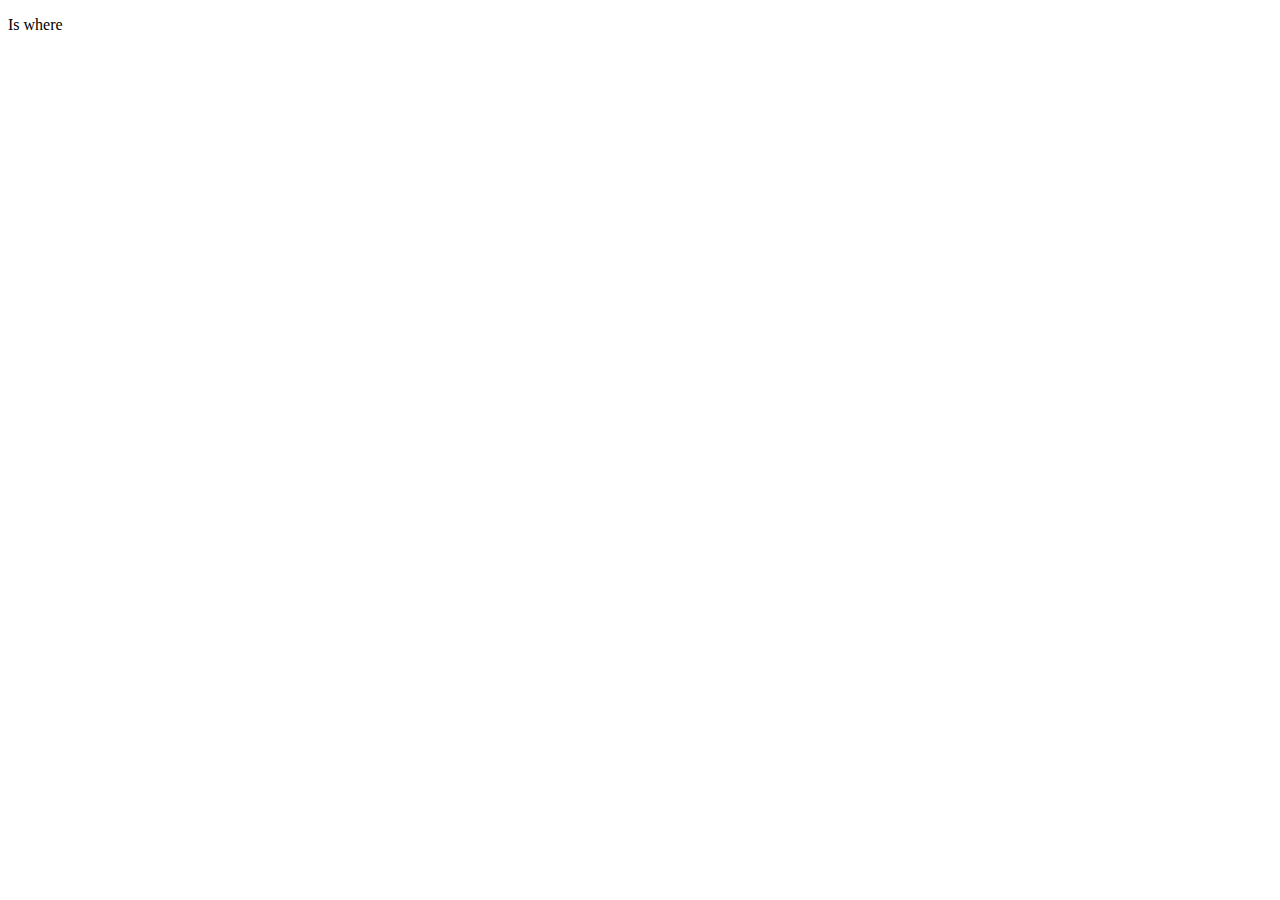
==== index.html @ 12d32783 "images" ====
<!DOCTYPE html>
<html lang="en">
<head>
    <meta charset="UTF-8">
    <meta name="viewport" content="width=device-width, initial-scale=1.0">
    <title>Document</title>
</head>
<body>
    <p>Is where </p>
</body>
</html>
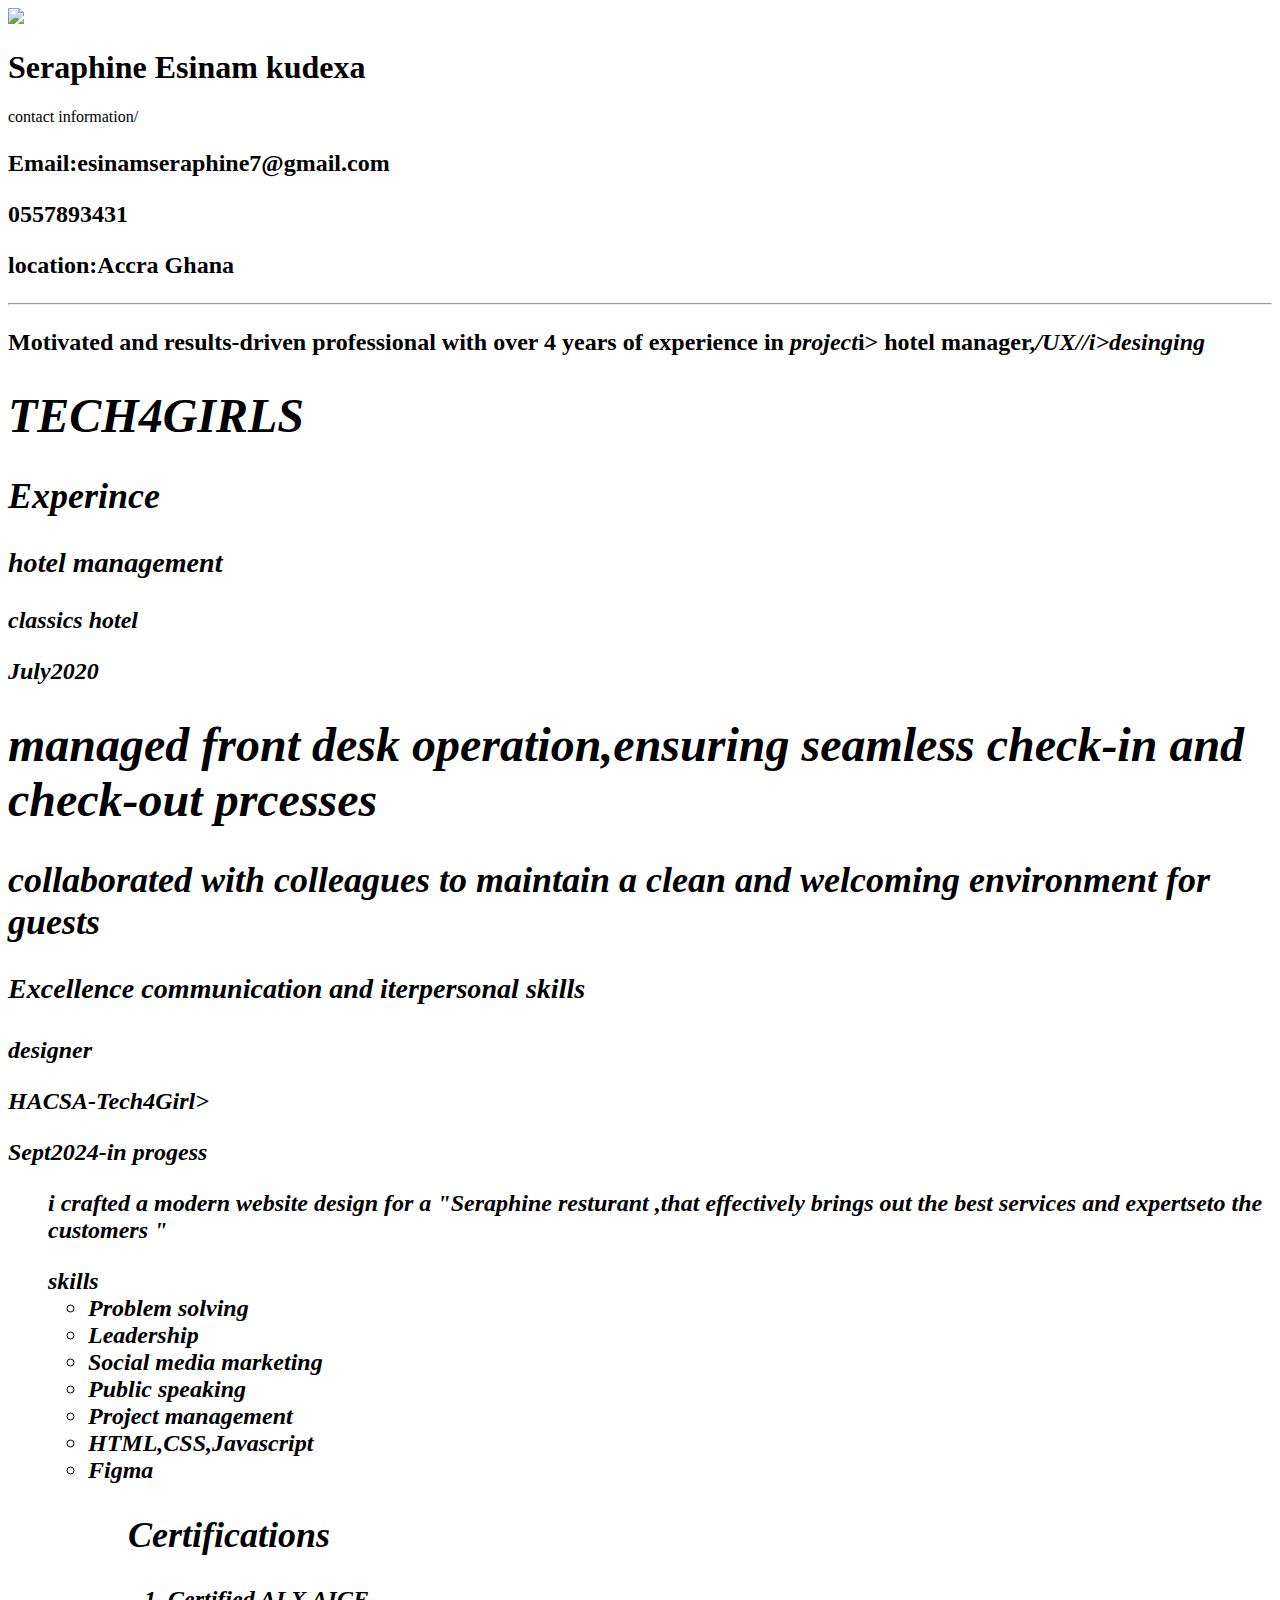
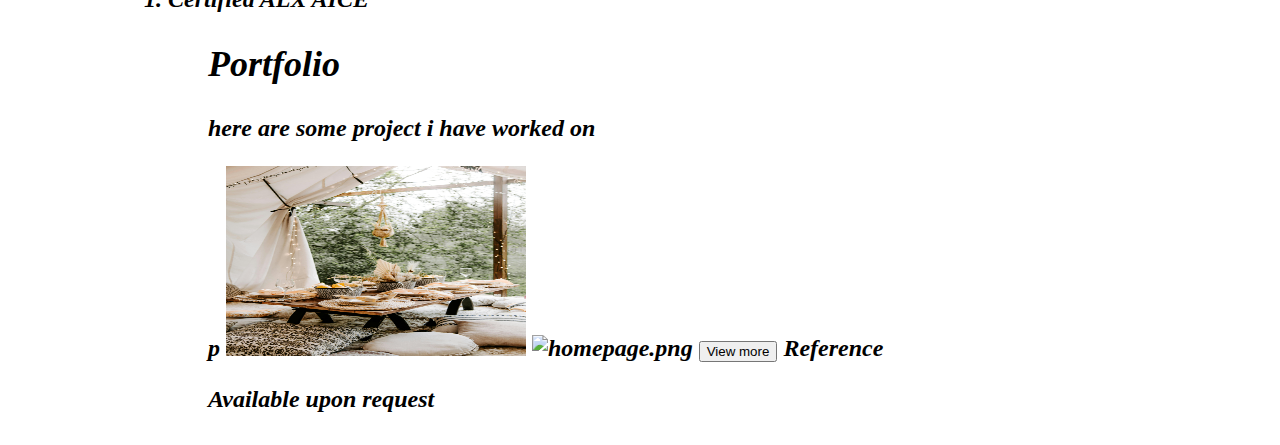
==== commit 2efde82c: "made changes" ====
--- a/index.html
+++ b/index.html
@@ -3,9 +3,69 @@
 <head>
     <meta charset="UTF-8">
     <meta name="viewport" content="width=device-width, initial-scale=1.0">
-    <title>Document</title>
-</head>
-<body>
-    <p>Is where </p>
+    <title>My Resume</title>
+
+    </head>
+    <img src="my pic alt=my picwidth=height=300">
+    
+    <h1>Seraphine Esinam kudexa</h1
+<h2>contact information/<h2>
+  
+    <p>Email:esinamseraphine7@gmail.com</p>
+  <p>0557893431</p>
+  
+  <p>location:Accra Ghana</p>
+  <hr>
+  
+  <h2><Summary</h2>
+ 
+  <p><b></b>Motivated and results-driven</b> professional with over 4 years of experience in <i>project</i>i> hotel manager,<i><UI>/UX//i>desinging</UI><p></p>
+<h1>TECH4GIRLS</h1>
+
+    <h2>Experince</h2>
+    <h3>hotel management</h3>
+    <p>classics hotel</p>
+    <p>July2020</p>
+    <h1>managed front desk operation,ensuring seamless check-in and check-out prcesses
+<h2>collaborated  with colleagues to maintain a clean and welcoming environment for guests
+    <h2></h2>
+
+<h3>Excellence communication and iterpersonal skills</h3>
+<h4><UI>
+<UX>designer</UX>
+<p><HACSA-Tech4Girl</>HACSA-Tech4Girl></p>
+<p>Sept2024-in progess</p>
+<ul>i crafted  a modern website design for a "Seraphine resturant ,that effectively brings out the best services and expertseto the customers
+     "</ul>
+<ul>skills
+
+<ul>
+    <li>Problem solving
+        <li>Leadership
+            <li>Social media marketing
+                 </li>
+        </li>
+    <li>Public speaking</li>
+    <li>Project management</li>
+    <li>HTML,CSS,Javascript
+        <li>Figma
+            
+        </li>
+<ul/>
+<h2>Certifications</h2> 
+<ol>
+    <li>Certified ALX AICE</li>
+    <Certified Visual Assistant </li>
+        <ol>
+            <h2>Portfolio</h2>
+            <p>here are some project i have worked on</p>p
+            <img src="images/pexels-katrina-justovica-3393577-7958188.jpg "width="300"height="190">
+            <image src="images/pexels-katrina-justovica-3393577-7958188.jpg/"alt="homepage.png"alt=width=200px height="190"></image src=images> 
+                <button>View more</button>
+                 
+               <h>Reference</h>
+               <P>Available upon request</P> 
+    
+   
 </body>
 </html>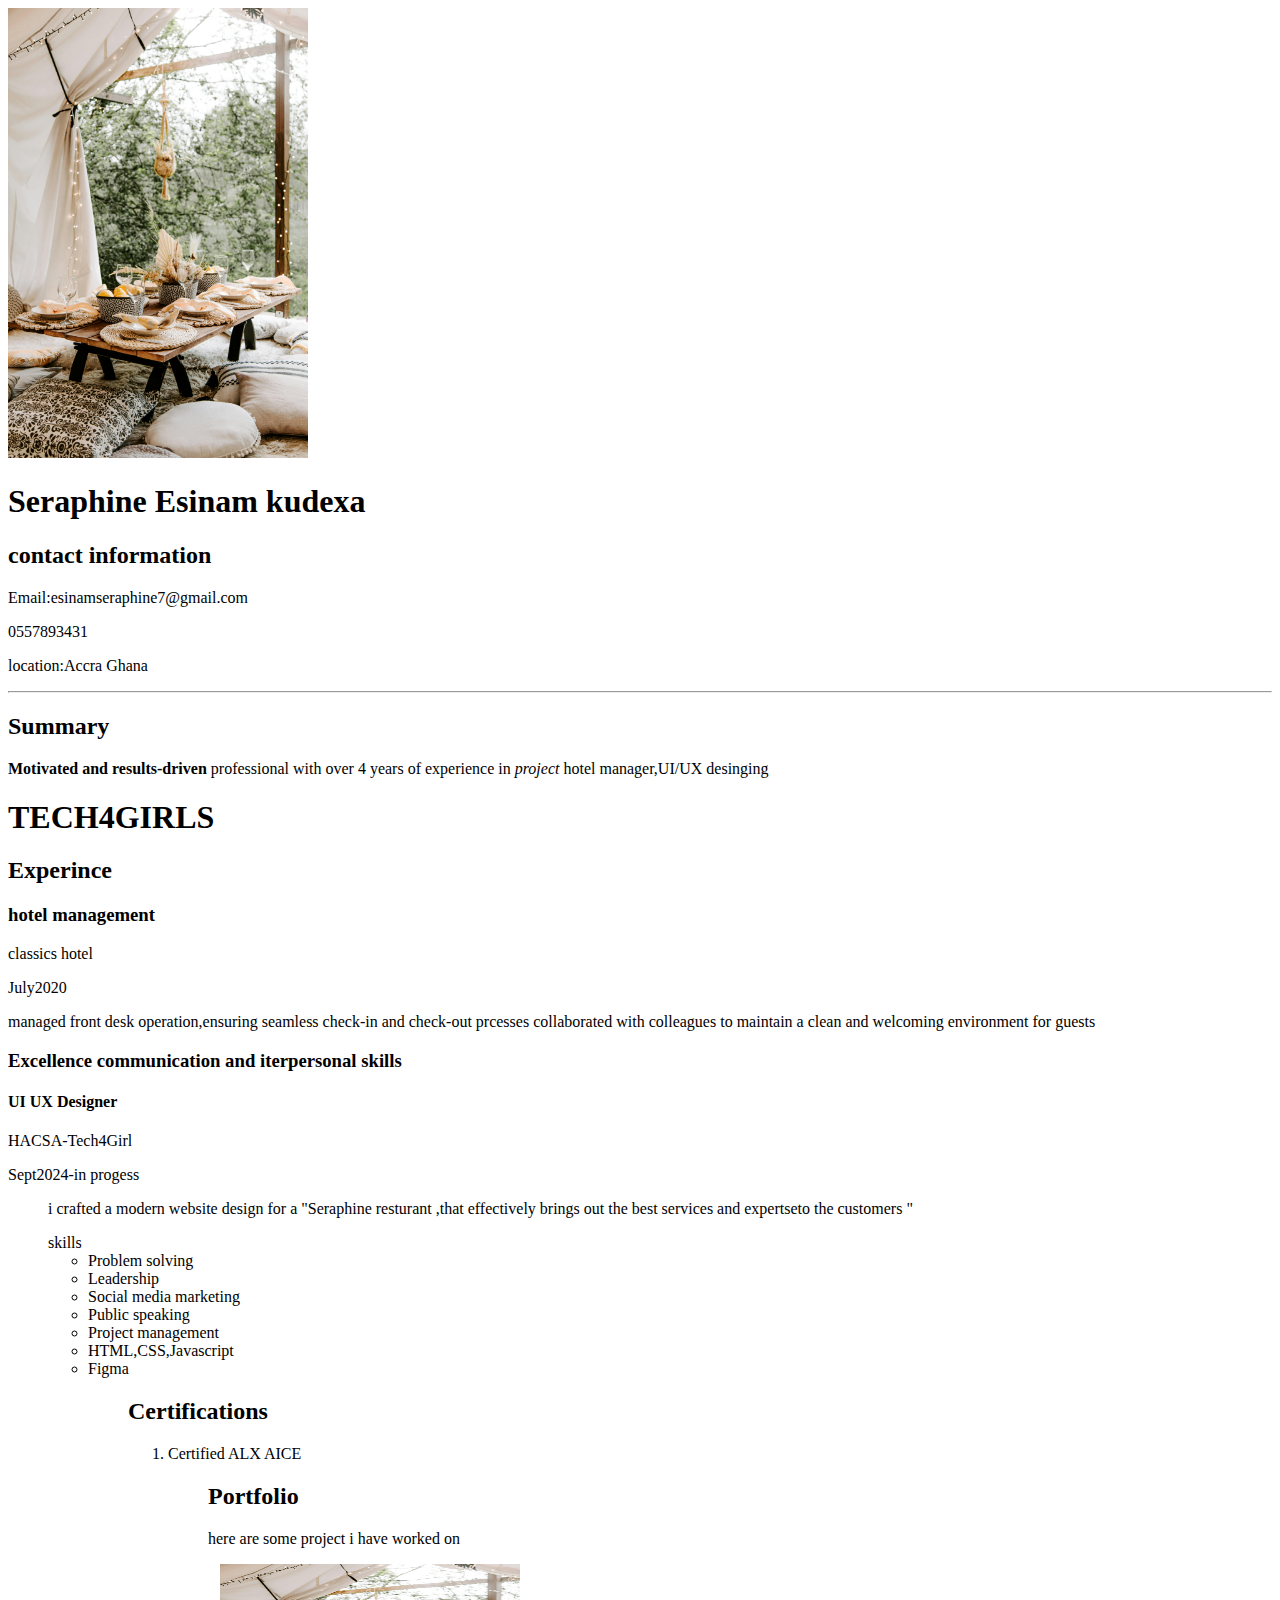
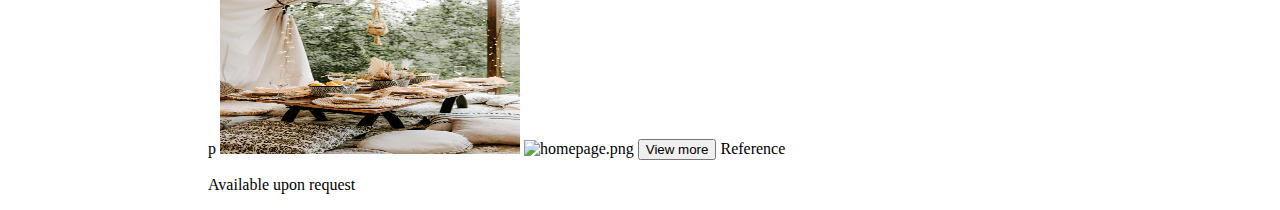
==== commit 82d72149: "fixed some errors with the elements" ====
--- a/index.html
+++ b/index.html
@@ -4,12 +4,14 @@
     <meta charset="UTF-8">
     <meta name="viewport" content="width=device-width, initial-scale=1.0">
     <title>My Resume</title>
+    <link rel="stylesheet" href="src/style.css">
 
     </head>
-    <img src="my pic alt=my picwidth=height=300">
-    
-    <h1>Seraphine Esinam kudexa</h1
-<h2>contact information/<h2>
+    <!-- <img src="my pic alt=my picwidth=height=300"> -->
+  <body>
+    <img class="pic" src="images/pexels-katrina-justovica-3393577-7958188.jpg" alt="">
+    <h1>Seraphine Esinam kudexa</h1>
+<h2>contact information</h2>
   
     <p>Email:esinamseraphine7@gmail.com</p>
   <p>0557893431</p>
@@ -17,23 +19,21 @@
   <p>location:Accra Ghana</p>
   <hr>
   
-  <h2><Summary</h2>
+  <h2>Summary</h2>
  
-  <p><b></b>Motivated and results-driven</b> professional with over 4 years of experience in <i>project</i>i> hotel manager,<i><UI>/UX//i>desinging</UI><p></p>
+  <p><b>Motivated and results-driven</b> professional with over 4 years of experience in <i>project</i> hotel manager,UI/UX desinging</p>
 <h1>TECH4GIRLS</h1>
 
     <h2>Experince</h2>
     <h3>hotel management</h3>
     <p>classics hotel</p>
     <p>July2020</p>
-    <h1>managed front desk operation,ensuring seamless check-in and check-out prcesses
-<h2>collaborated  with colleagues to maintain a clean and welcoming environment for guests
-    <h2></h2>
+    <p>managed front desk operation,ensuring seamless check-in and check-out prcesses
+collaborated  with colleagues to maintain a clean and welcoming environment for guests</p>
 
 <h3>Excellence communication and iterpersonal skills</h3>
-<h4><UI>
-<UX>designer</UX>
-<p><HACSA-Tech4Girl</>HACSA-Tech4Girl></p>
+<h4>UI UX Designer</h4>
+<p>HACSA-Tech4Girl</p>
 <p>Sept2024-in progess</p>
 <ul>i crafted  a modern website design for a "Seraphine resturant ,that effectively brings out the best services and expertseto the customers
      "</ul>
@@ -68,4 +68,5 @@
     
    
 </body>
-</html>+</html>
+
--- a/src/style.css
+++ b/src/style.css
@@ -0,0 +1,3 @@
+.pic{
+    width: 300px;
+}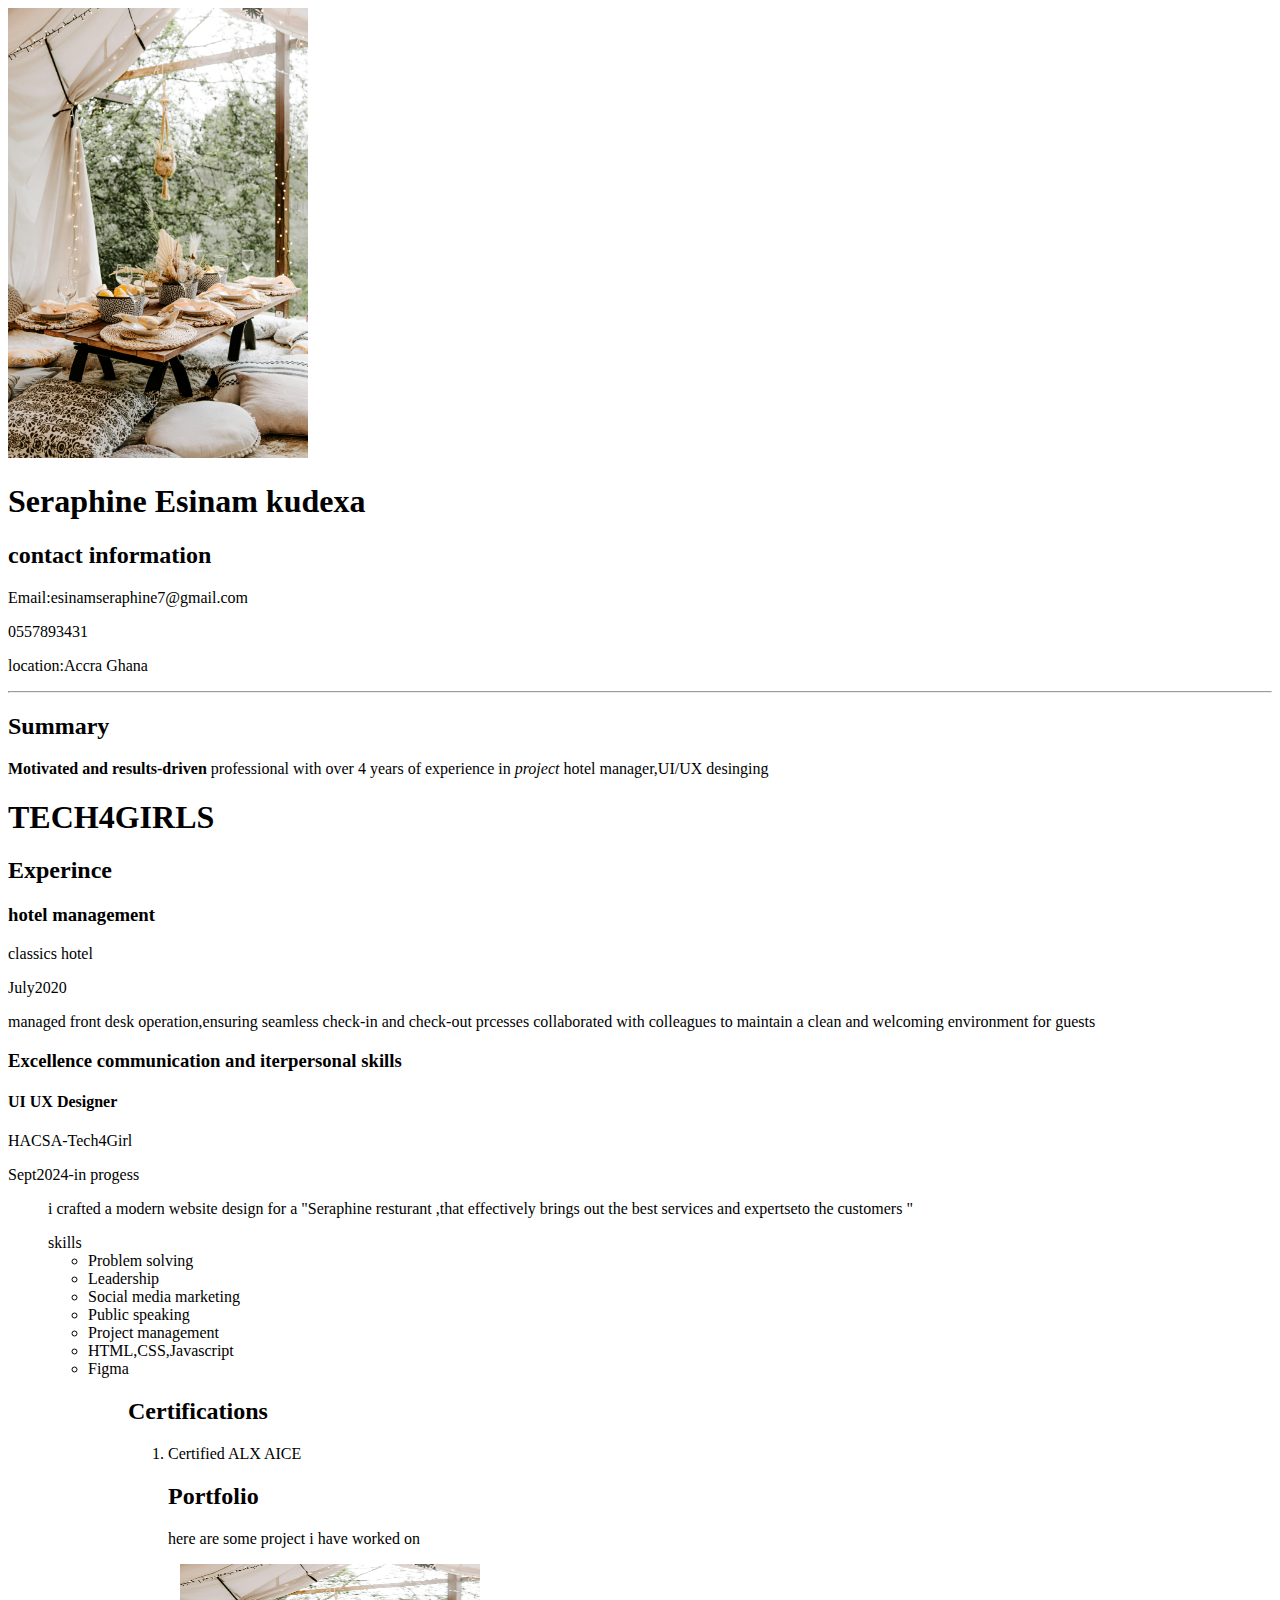
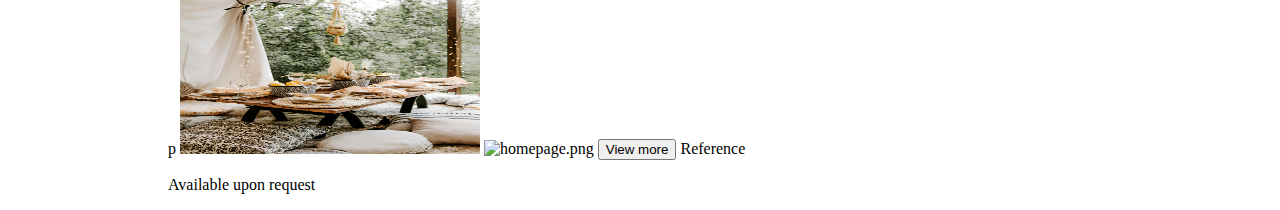
==== commit 978c77ad: "Added my modified file" ====
--- a/index.html
+++ b/index.html
@@ -55,7 +55,7 @@
 <h2>Certifications</h2> 
 <ol>
     <li>Certified ALX AICE</li>
-    <Certified Visual Assistant </li>
+    <Certified Visual Assistant </
         <ol>
             <h2>Portfolio</h2>
             <p>here are some project i have worked on</p>p
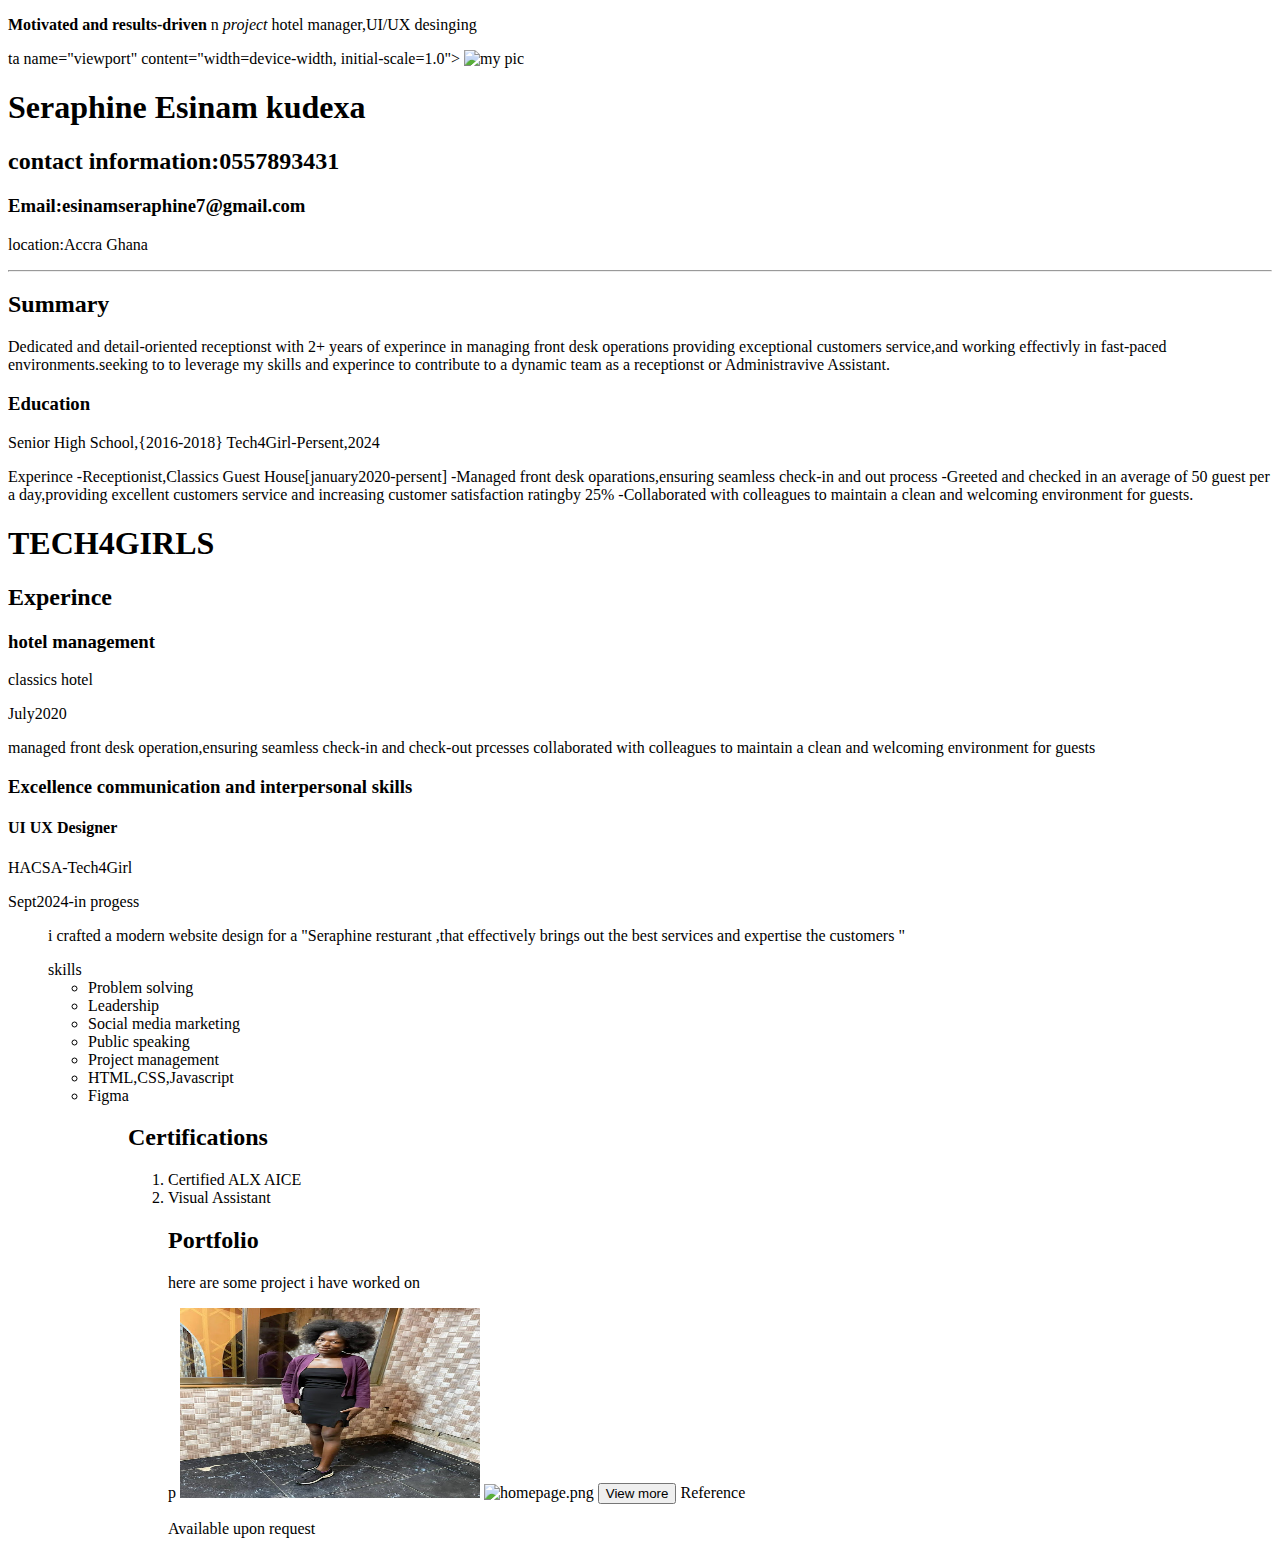
==== commit 3f6729c8: "adding changes" ====
--- a/index.html
+++ b/index.html
@@ -2,26 +2,45 @@
 <html lang="en">
 <head>
     <meta charset="UTF-8">
-    <meta name="viewport" content="width=device-width, initial-scale=1.0">
-    <title>My Resume</title>
-    <link rel="stylesheet" href="src/style.css">
+    <meince <input type="text" name="" id="">
+  <p><b>Motivated and results-driven</b> 
+
+    n <i>project</i> hotel manager,UI/UX desinging</p>ta name="viewport" content="width=device-width, initial-scale=1.0">
+    <title>My cv</title>
 
     </head>
-    <!-- <img src="my pic alt=my picwidth=height=300"> -->
   <body>
-    <img class="pic" src="images/pexels-katrina-justovica-3393577-7958188.jpg" alt="">
+    <img src ="pic" src="IMG-20230514-WA0054.jpg" alt="my pic"  width="300" height="300">
     <h1>Seraphine Esinam kudexa</h1>
-<h2>contact information</h2>
-  
-    <p>Email:esinamseraphine7@gmail.com</p>
-  <p>0557893431</p>
-  
+
+<h2>contact information:0557893431</h2>
+
+<h3>Email:esinamseraphine7@gmail.com</h3>
+
   <p>location:Accra Ghana</p>
   <hr>
   
   <h2>Summary</h2>
- 
-  <p><b>Motivated and results-driven</b> professional with over 4 years of experience in <i>project</i> hotel manager,UI/UX desinging</p>
+ Dedicated and detail-oriented receptionst with 2+ years of experince in managing front desk operations
+providing exceptional customers service,and working effectivly in fast-paced environments.seeking to
+to leverage my skills and experince to contribute to a dynamic team as a receptionst or Administravive
+Assistant.
+
+<h3>Education</h3>
+    Senior High School,{2016-2018}
+    Tech4Girl-Persent,2024
+    
+<p>Experince
+    -Receptionist,Classics Guest House[january2020-persent]
+
+    -Managed front desk oparations,ensuring seamless check-in and out process
+
+    -Greeted and checked in an average of 50 guest per a day,providing excellent customers
+    service and increasing customer satisfaction ratingby 25%
+
+    -Collaborated with colleagues to maintain a clean and welcoming environment for guests.
+
+</p>
 <h1>TECH4GIRLS</h1>
 
     <h2>Experince</h2>
@@ -31,11 +50,12 @@
     <p>managed front desk operation,ensuring seamless check-in and check-out prcesses
 collaborated  with colleagues to maintain a clean and welcoming environment for guests</p>
 
-<h3>Excellence communication and iterpersonal skills</h3>
+<h3>Excellence communication and interpersonal skills</h3>
+
 <h4>UI UX Designer</h4>
 <p>HACSA-Tech4Girl</p>
 <p>Sept2024-in progess</p>
-<ul>i crafted  a modern website design for a "Seraphine resturant ,that effectively brings out the best services and expertseto the customers
+<ul>i crafted  a modern website design for a "Seraphine resturant ,that effectively brings out the best services and expertise the customers
      "</ul>
 <ul>skills
 
@@ -55,12 +75,11 @@
 <h2>Certifications</h2> 
 <ol>
     <li>Certified ALX AICE</li>
-    <Certified Visual Assistant </
-        <ol>
+    <li> Visual Assistant</li>
             <h2>Portfolio</h2>
             <p>here are some project i have worked on</p>p
-            <img src="images/pexels-katrina-justovica-3393577-7958188.jpg "width="300"height="190">
-            <image src="images/pexels-katrina-justovica-3393577-7958188.jpg/"alt="homepage.png"alt=width=200px height="190"></image src=images> 
+            <img src="images/IMG-20230514-WA0054.jpg "width="300"height="190">
+            <image src="images/IMG-20230514-WA0054.jpg/"alt="homepage.png"alt=width=200px height="190"></image src=images> 
                 <button>View more</button>
                  
                <h>Reference</h>
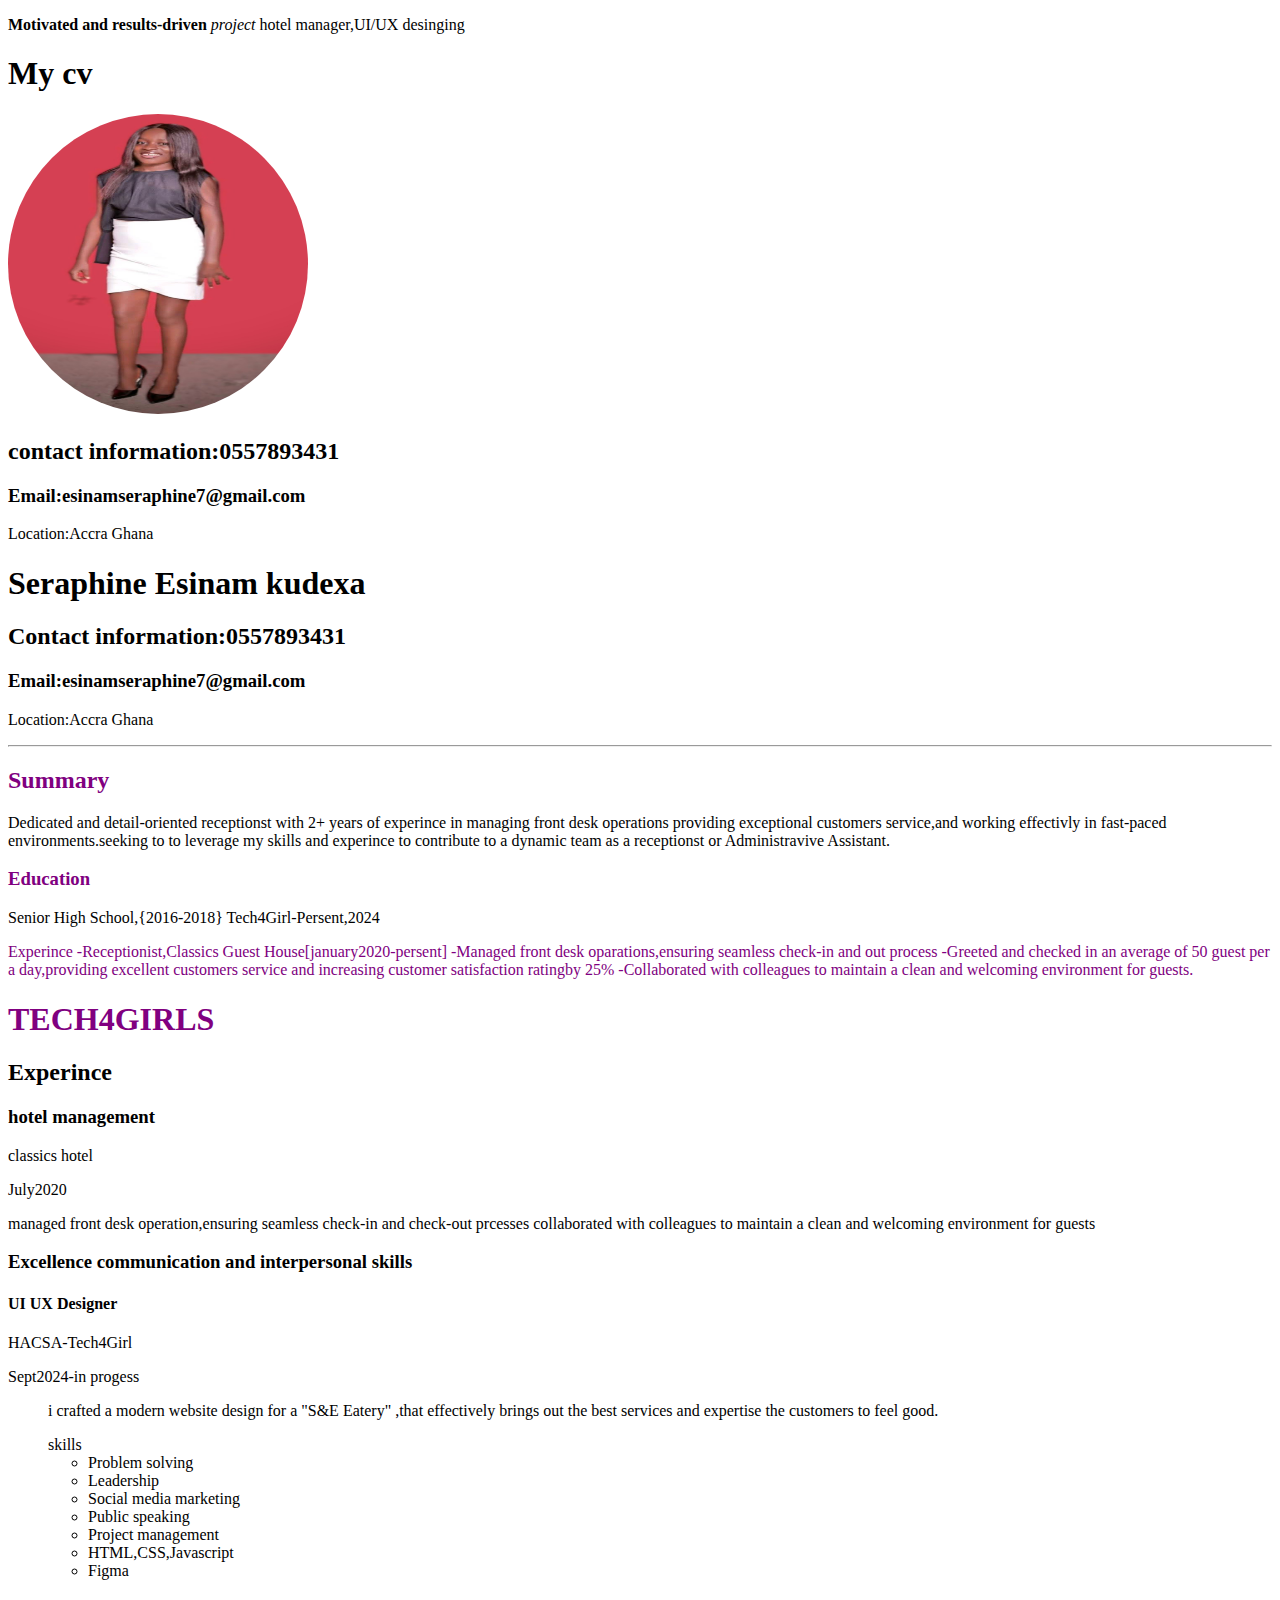
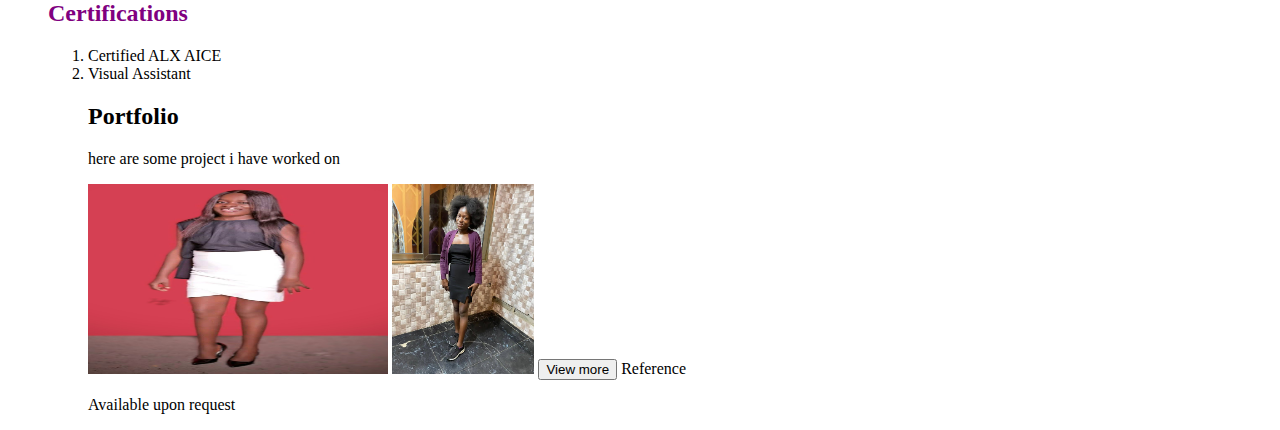
==== commit ce95b160: "adding all files" ====
--- a/index.html
+++ b/index.html
@@ -2,90 +2,98 @@
 <html lang="en">
 <head>
     <meta charset="UTF-8">
-    <meince <input type="text" name="" id="">
-  <p><b>Motivated and results-driven</b> 
-
-    n <i>project</i> hotel manager,UI/UX desinging</p>ta name="viewport" content="width=device-width, initial-scale=1.0">
-    <title>My cv</title>
-
-    </head>
-  <body>
-    <img src ="pic" src="IMG-20230514-WA0054.jpg" alt="my pic"  width="300" height="300">
+    <meta name="viewport" content="width=device-width, initial-scale=1.0">
+    <title>My CV</title>
+    <link rel="stylesheet" href="src/style.css">
+</head>
+<body>
+    <body>
+        <!-- <input type="text" name="" id=""> -->
+        <p class="background color"><b>Motivated and results-driven</b> 
+      <i>project</i> hotel manager,UI/UX desinging</p>
+          <h1>My cv</h1>
+     <!-- <input type="text" name="" id=""> -->
+            <img class="profile" src="images/image 1.jpg" alt="my pic"  width="300" height="300">
+    
+            <h2>contact information:0557893431</h2>
+            
+            <h3>Email:esinamseraphine7@gmail.com</h3>
+            
+              <p>Location:Accra Ghana</p>
+            
     <h1>Seraphine Esinam kudexa</h1>
-
-<h2>contact information:0557893431</h2>
-
-<h3>Email:esinamseraphine7@gmail.com</h3>
-
-  <p>location:Accra Ghana</p>
-  <hr>
-  
-  <h2>Summary</h2>
- Dedicated and detail-oriented receptionst with 2+ years of experince in managing front desk operations
-providing exceptional customers service,and working effectivly in fast-paced environments.seeking to
-to leverage my skills and experince to contribute to a dynamic team as a receptionst or Administravive
-Assistant.
-
-<h3>Education</h3>
-    Senior High School,{2016-2018}
-    Tech4Girl-Persent,2024
     
-<p>Experince
-    -Receptionist,Classics Guest House[january2020-persent]
-
-    -Managed front desk oparations,ensuring seamless check-in and out process
-
-    -Greeted and checked in an average of 50 guest per a day,providing excellent customers
-    service and increasing customer satisfaction ratingby 25%
-
-    -Collaborated with colleagues to maintain a clean and welcoming environment for guests.
-
-</p>
-<h1>TECH4GIRLS</h1>
-
-    <h2>Experince</h2>
-    <h3>hotel management</h3>
-    <p>classics hotel</p>
-    <p>July2020</p>
-    <p>managed front desk operation,ensuring seamless check-in and check-out prcesses
-collaborated  with colleagues to maintain a clean and welcoming environment for guests</p>
-
-<h3>Excellence communication and interpersonal skills</h3>
-
-<h4>UI UX Designer</h4>
-<p>HACSA-Tech4Girl</p>
-<p>Sept2024-in progess</p>
-<ul>i crafted  a modern website design for a "Seraphine resturant ,that effectively brings out the best services and expertise the customers
-     "</ul>
-<ul>skills
-
-<ul>
-    <li>Problem solving
-        <li>Leadership
-            <li>Social media marketing
-                 </li>
-        </li>
-    <li>Public speaking</li>
-    <li>Project management</li>
-    <li>HTML,CSS,Javascript
-        <li>Figma
-            
-        </li>
-<ul/>
-<h2>Certifications</h2> 
-<ol>
-    <li>Certified ALX AICE</li>
-    <li> Visual Assistant</li>
-            <h2>Portfolio</h2>
-            <p>here are some project i have worked on</p>p
-            <img src="images/IMG-20230514-WA0054.jpg "width="300"height="190">
-            <image src="images/IMG-20230514-WA0054.jpg/"alt="homepage.png"alt=width=200px height="190"></image src=images> 
-                <button>View more</button>
-                 
-               <h>Reference</h>
-               <P>Available upon request</P> 
+    <h2>Contact information:0557893431</h2>
     
-   
+    <h3>Email:esinamseraphine7@gmail.com</h3>
+    
+      <p>Location:Accra Ghana</p>
+      <hr>
+      
+      <h2 class="Summary">Summary</h2>
+     Dedicated and detail-oriented receptionst with 2+ years of experince in managing front desk operations
+    providing exceptional customers service,and working effectivly in fast-paced environments.seeking to
+    to leverage my skills and experince to contribute to a dynamic team as a receptionst or Administravive
+    Assistant.
+    
+    <h3 class="Education">Education</h3>
+        Senior High School,{2016-2018}
+        Tech4Girl-Persent,2024
+        
+    <p class="Experince">Experince
+        -Receptionist,Classics Guest House[january2020-persent]
+    
+        -Managed front desk oparations,ensuring seamless check-in and out process
+    
+        -Greeted and checked in an average of 50 guest per a day,providing excellent customers
+        service and increasing customer satisfaction ratingby 25%
+    
+        -Collaborated with colleagues to maintain a clean and welcoming environment for guests.
+    
+    </p>
+    <h1 class="TECH4GIRLS">TECH4GIRLS</h1>
+    
+        <h2>Experince</h2>
+        <h3>hotel management</h3>
+        <p>classics hotel</p>
+        <p>July2020</p>
+        <p>managed front desk operation,ensuring seamless check-in and check-out prcesses
+    collaborated  with colleagues to maintain a clean and welcoming environment for guests</p>
+    
+    <h3>Excellence communication and interpersonal skills</h3>
+    
+    <h4>UI UX Designer</h4>
+    <p>HACSA-Tech4Girl</p>
+    <p>Sept2024-in progess</p>
+    <ul>i crafted  a modern website design for a "S&E Eatery" ,that effectively brings out the best services and expertise the customers to feel good.
+         </ul>
+    <ul>skills
+    
+    <ul>
+        <li>Problem solving
+            <li>Leadership
+                <li>Social media marketing
+                     </li>
+            </li>
+        <li>Public speaking</li>
+        <li>Project management</li>
+        <li>HTML,CSS,Javascript
+            <li>Figma
+                
+            </li>
+        </ul>
+    <h2 class="Certifications">Certifications</h2> 
+    <ol>
+        <li>Certified ALX AICE</li>
+        <li> Visual Assistant</li>
+                <h2>Portfolio</h2>
+                <p>here are some project i have worked on</p>
+                <img src="images/image 1.jpg "width="300"height="190">
+                <image src="images/IMG-20230514-WA0054.jpg"alt="homepage.png"alt=width=200px height="190"></image src=images> 
+                    <button>View more</button>
+                     
+                   <h>Reference</h>
+                   <P>Available upon request</P> 
+        
 </body>
 </html>
-
--- a/src/style.css
+++ b/src/style.css
@@ -0,0 +1,66 @@
+.profile{
+    border-radius: 50%;
+}
+.Summary{color: purple;}
+.Education{color:purple;}
+.Experince{color:purple;}
+.TECH4GIRLS{color: purple;}
+.Certifications{color: purple;}
+.Motivated and result-diven{color:purple ;}
+.workspace{
+ background-color: red;
+ padding: 30px; 
+ margin: 100px;
+ justify-content: space-evenly;
+ border: 3px solid;
+ box-shadow: 100%;
+ border: 50px,50px,50px;  
+}
+.cv-imge{
+width: 200px;
+height: 200px;
+border-radius: 100px;
+}
+.firstsection{
+    display:flex;
+    justify-self: right;
+    flex-direction: column;
+}
+.personal-information{
+    display: flex;
+    background-color: rgb(6,28,109);
+    justify-content: center;
+}
+.h3{
+    color: aqua;
+}
+.cover{
+    width: 200px;
+    height: 200px;
+    margin: 20px;
+    border-radius: 30px;
+}
+.change-color1{
+    color: blue;
+}
+.change-color2{
+    color: blue;
+}
+.change-color3{
+    color: blue;   
+}
+.change-color4{
+    color: blue;
+}
+.change-position{
+    margin-right: 20px;
+}
+.all{
+    display: flex;
+}
+.h1{
+    color:#09a05a;
+}
+body{
+    background-color: white;
+}